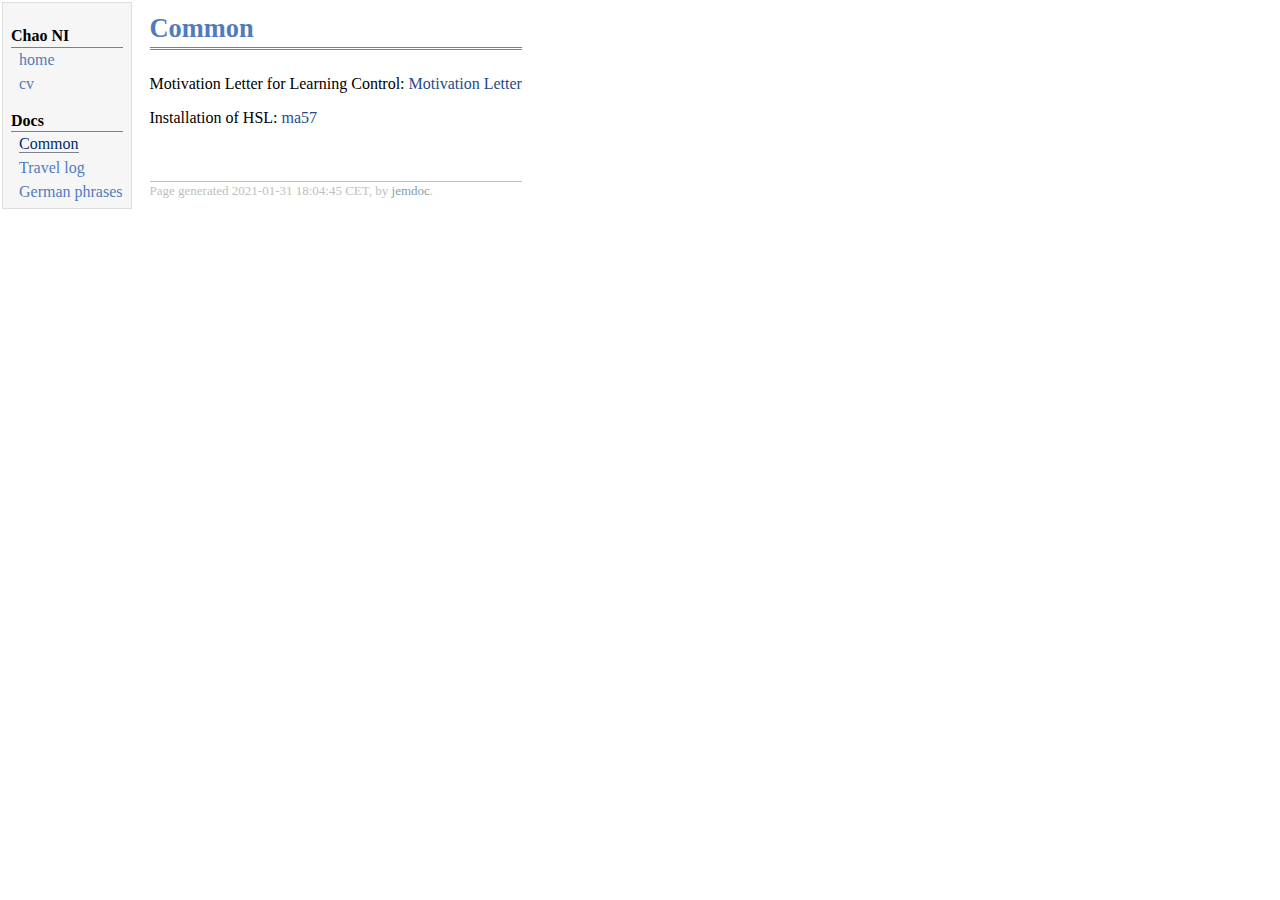
==== common.html @ def47afd "update motivationletter" ====
<!DOCTYPE html PUBLIC "-//W3C//DTD XHTML 1.1//EN"
  "http://www.w3.org/TR/xhtml11/DTD/xhtml11.dtd">
<html xmlns="http://www.w3.org/1999/xhtml" xml:lang="en">
<head>
<meta name="generator" content="jemdoc, see http://jemdoc.jaboc.net/" />
<meta http-equiv="Content-Type" content="text/html;charset=utf-8" />
<link rel="stylesheet" href="jemdoc.css" type="text/css" />
<title>Common</title>
</head>
<body>
<table summary="Table for page layout." id="tlayout">
<tr valign="top">
<td id="layout-menu">
<div class="menu-category">Chao NI</div>
<div class="menu-item"><a href="index.html">home</a></div>
<div class="menu-item"><a href="doc/Resume_Jan21.pdf">cv</a></div>
<div class="menu-category">Docs</div>
<div class="menu-item"><a href="common.html" class="current">Common</a></div>
<div class="menu-item"><a href="travel-log.html">Travel&nbsp;log</a></div>
<div class="menu-item"><a href="german-phrase.html">German&nbsp;phrases</a></div>
</td>
<td id="layout-content">
<div id="toptitle">
<h1>Common</h1>
</div>
<p>Motivation Letter for Learning Control: <a href="motivation-letter.html">Motivation Letter</a><br /></p>
<p>Installation of HSL: <a href="ma57.html">ma57</a><br /></p>
<div id="footer">
<div id="footer-text">
Page generated 2021-01-31 18:04:45 CET, by <a href="http://jemdoc.jaboc.net/">jemdoc</a>.
</div>
</div>
</td>
</tr>
</table>
</body>
</html>
---- jemdoc.css ----
/* Default css file for jemdoc. */

table#tlayout {
    border: none;
    border-collapse: separate;
    background: white;
}

body {
	background: white;
	font-family: Georgia, serif;
	padding-bottom: 8px;
	margin: 0;
}

#layout-menu {
	background: #f6f6f6;
	border: 1px solid #dddddd;
	padding-top: 0.5em;
	padding-left: 8px;
	padding-right: 8px;
	font-size: 1.0em;
	width: auto;
	white-space: nowrap;
    text-align: left;
    vertical-align: top;
}

#layout-menu td {
	background: #f4f4f4;
    vertical-align: top;
}

#layout-content {
	padding-top: 0.0em;
	padding-left: 1.0em;
	padding-right: 1.0em;
    border: none;
    background: white;
    text-align: left;
    vertical-align: top;
}

#layout-menu a {
	line-height: 1.5em;
	margin-left: 0.5em;
}

tt {
    background: #ffffdd;
}

pre, tt {
	font-size: 90%;
	font-family: monaco, monospace;
}

a, a > tt {
	color: #224b8d;
	text-decoration: none;
}

a:hover {
	border-bottom: 1px gray dotted;
}

#layout-menu a.current:link, #layout-menu a.current:visited {
	color: #022b6d;
	border-bottom: 1px gray solid;
}
#layout-menu a:link, #layout-menu a:visited, #layout-menu a:hover {
	color: #527bbd;
	text-decoration: none;
}
#layout-menu a:hover {
	text-decoration: none;
}

div.menu-category {
	border-bottom: 1px solid gray;
	margin-top: 0.8em;
	padding-top: 0.2em;
	padding-bottom: 0.1em;
	font-weight: bold;
}

div.menu-item {
	padding-left: 16px;
	text-indent: -16px;
}

div#toptitle {
	padding-bottom: 0.2em;
	margin-bottom: 1.5em;
	border-bottom: 3px double gray;
}

/* Reduce space if we begin the page with a title. */
div#toptitle + h2, div#toptitle + h3 {
	margin-top: -0.7em;
}

div#subtitle {
	margin-top: 0.0em;
	margin-bottom: 0.0em;
	padding-top: 0em;
	padding-bottom: 0.1em;
}

em {
	font-style: italic;
}

strong {
	font-weight: bold;
}


h1, h2, h3 {
	color: #527bbd;
	margin-top: 0.7em;
	margin-bottom: 0.3em;
	padding-bottom: 0.2em;
	line-height: 1.0;
	padding-top: 0.5em;
	border-bottom: 1px solid #aaaaaa;
}

h1 {
	font-size: 165%;
}

h2 {
	padding-top: 0.8em;
	font-size: 125%;
}

h2 + h3 {
    padding-top: 0.2em;
}

h3 {
	font-size: 110%;
	border-bottom: none;
}

p {
	margin-top: 0.0em;
	margin-bottom: 0.8em;
	padding: 0;
	line-height: 1.3;
}

pre {
	padding: 0;
	margin: 0;
}

div#footer {
	font-size: small;
	border-top: 1px solid #c0c0c0;
	padding-top: 0.1em;
	margin-top: 4.0em;
	color: #c0c0c0;
}

div#footer a {
	color: #80a0b0;
}

div#footer-text {
	float: left;
	padding-bottom: 8px;
}

ul, ol, dl {
	margin-top: 0.2em;
	padding-top: 0;
	margin-bottom: 0.8em;
}

dt {
	margin-top: 0.5em;
	margin-bottom: 0;
}

dl {
	margin-left: 20px;
}

dd {
	color: #222222;
}

dd > *:first-child {
	margin-top: 0;
}

ul {
	list-style-position: outside;
	list-style-type: square;
}

p + ul, p + ol {
	margin-top: -0.5em;
}

li ul, li ol {
	margin-top: -0.3em;
}

ol {
	list-style-position: outside;
	list-style-type: decimal;
}

li p, dd p {
	margin-bottom: 0.3em;
}


ol ol {
	list-style-type: lower-alpha;
}

ol ol ol {
	list-style-type: lower-roman;
}

p + div.codeblock {
	margin-top: -0.6em;
}

div.codeblock, div.infoblock {
	margin-right: 0%;
	margin-top: 1.2em;
	margin-bottom: 1.3em;
}

div.blocktitle {
	font-weight: bold;
	color: #cd7b62;
	margin-top: 1.2em;
	margin-bottom: 0.1em;
}

div.blockcontent {
	border: 1px solid silver;
	padding: 0.3em 0.5em;
}

div.infoblock > div.blockcontent {
	background: #ffffee;
}

div.blockcontent p + ul, div.blockcontent p + ol {
	margin-top: 0.4em;
}

div.infoblock p {
	margin-bottom: 0em;
}

div.infoblock li p, div.infoblock dd p {
	margin-bottom: 0.5em;
}

div.infoblock p + p {
	margin-top: 0.8em;
}

div.codeblock > div.blockcontent {
	background: #f6f6f6;
}

span.pycommand {
	color: #000070;
}

span.statement {
	color: #008800;
}
span.builtin {
	color: #000088;
}
span.special {
	color: #990000;
}
span.operator {
	color: #880000;
}
span.error {
	color: #aa0000;
}
span.comment, span.comment > *, span.string, span.string > * {
	color: #606060;
}

@media print {
	#layout-menu { display: none; }
}

#fwtitle {
	margin: 2px;
}

#fwtitle #toptitle {
	padding-left: 0.5em;
	margin-bottom: 0.5em;
}

#layout-content h1:first-child, #layout-content h2:first-child, #layout-content h3:first-child {
	margin-top: -0.7em;
}

div#toptitle h1, #layout-content div#toptitle h1 {
	margin-bottom: 0.0em;
	padding-bottom: 0.1em;
	padding-top: 0;
	margin-top: 0.5em;
	border-bottom: none;
}

img.eq {
	padding: 0;
	padding-left: 0.1em;
	padding-right: 0.1em;
	margin: 0;
}

img.eqwl {
	padding-left: 2em;
	padding-top: 0.6em;
	padding-bottom: 0.2em;
	margin: 0;
}

table {
    border: 2px solid black;
    border-collapse: collapse;
}

td {
    padding: 2px;
    padding-left: 0.5em;
    padding-right: 0.5em;
    text-align: center;
    border: 1px solid gray;
}

table + table {
    margin-top: 1em;
}

tr.heading {
    font-weight: bold;
    border-bottom: 2px solid black;
}

img {
    border: none;
}

table.imgtable, table.imgtable td {
    border: none;
    text-align: left;
}
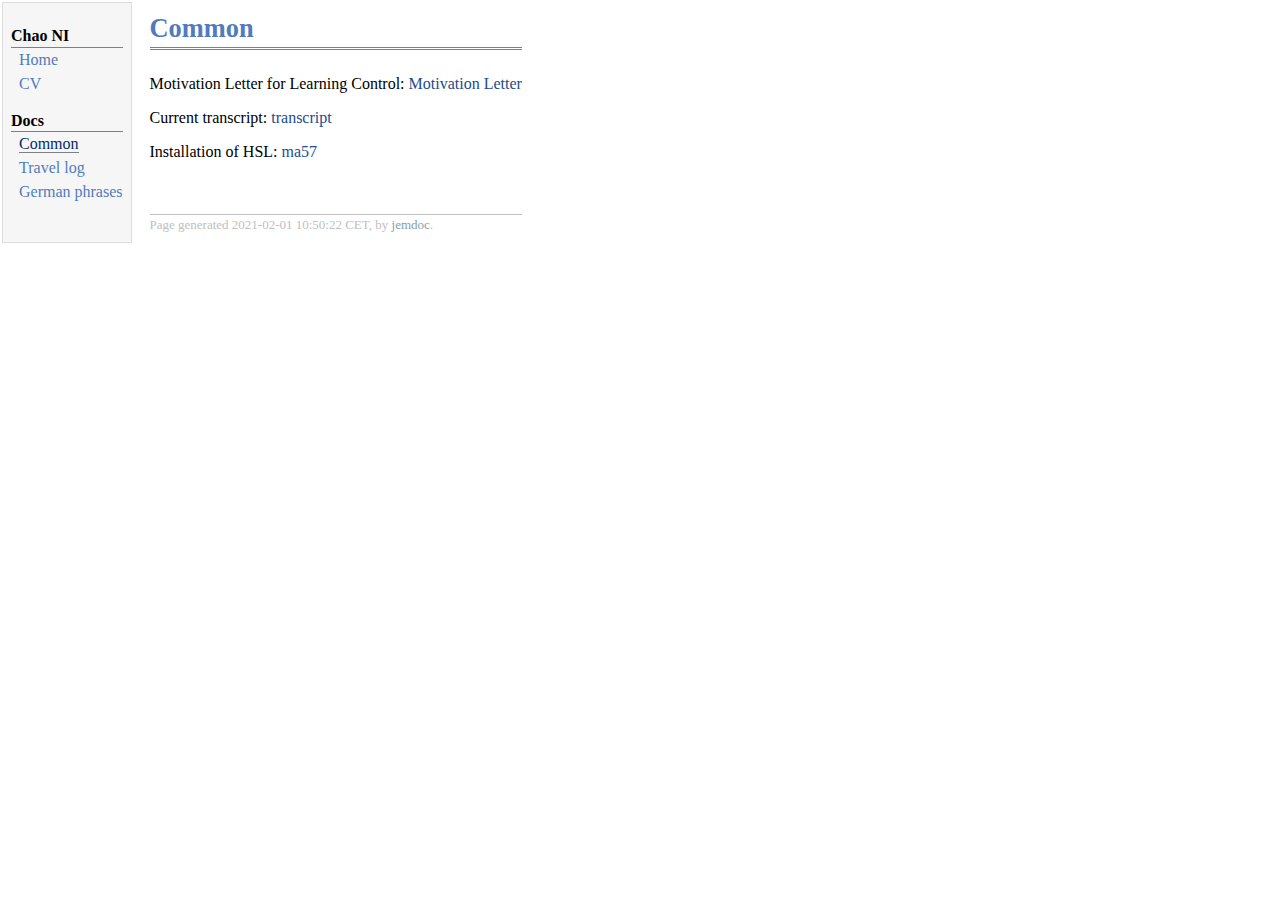
==== commit a1b9c229: "update germanphrase" ====
--- a/common.html
+++ b/common.html
@@ -12,8 +12,8 @@
 <tr valign="top">
 <td id="layout-menu">
 <div class="menu-category">Chao NI</div>
-<div class="menu-item"><a href="index.html">home</a></div>
-<div class="menu-item"><a href="doc/Resume_Jan21.pdf">cv</a></div>
+<div class="menu-item"><a href="index.html">Home</a></div>
+<div class="menu-item"><a href="doc/Resume_Feb1.pdf">CV</a></div>
 <div class="menu-category">Docs</div>
 <div class="menu-item"><a href="common.html" class="current">Common</a></div>
 <div class="menu-item"><a href="travel-log.html">Travel&nbsp;log</a></div>
@@ -24,10 +24,11 @@
 <h1>Common</h1>
 </div>
 <p>Motivation Letter for Learning Control: <a href="motivation-letter.html">Motivation Letter</a><br /></p>
+<p>Current transcript: <a href="doc/transcript.html">transcript</a><br /></p>
 <p>Installation of HSL: <a href="ma57.html">ma57</a><br /></p>
 <div id="footer">
 <div id="footer-text">
-Page generated 2021-01-31 18:04:45 CET, by <a href="http://jemdoc.jaboc.net/">jemdoc</a>.
+Page generated 2021-02-01 10:50:22 CET, by <a href="http://jemdoc.jaboc.net/">jemdoc</a>.
 </div>
 </div>
 </td>
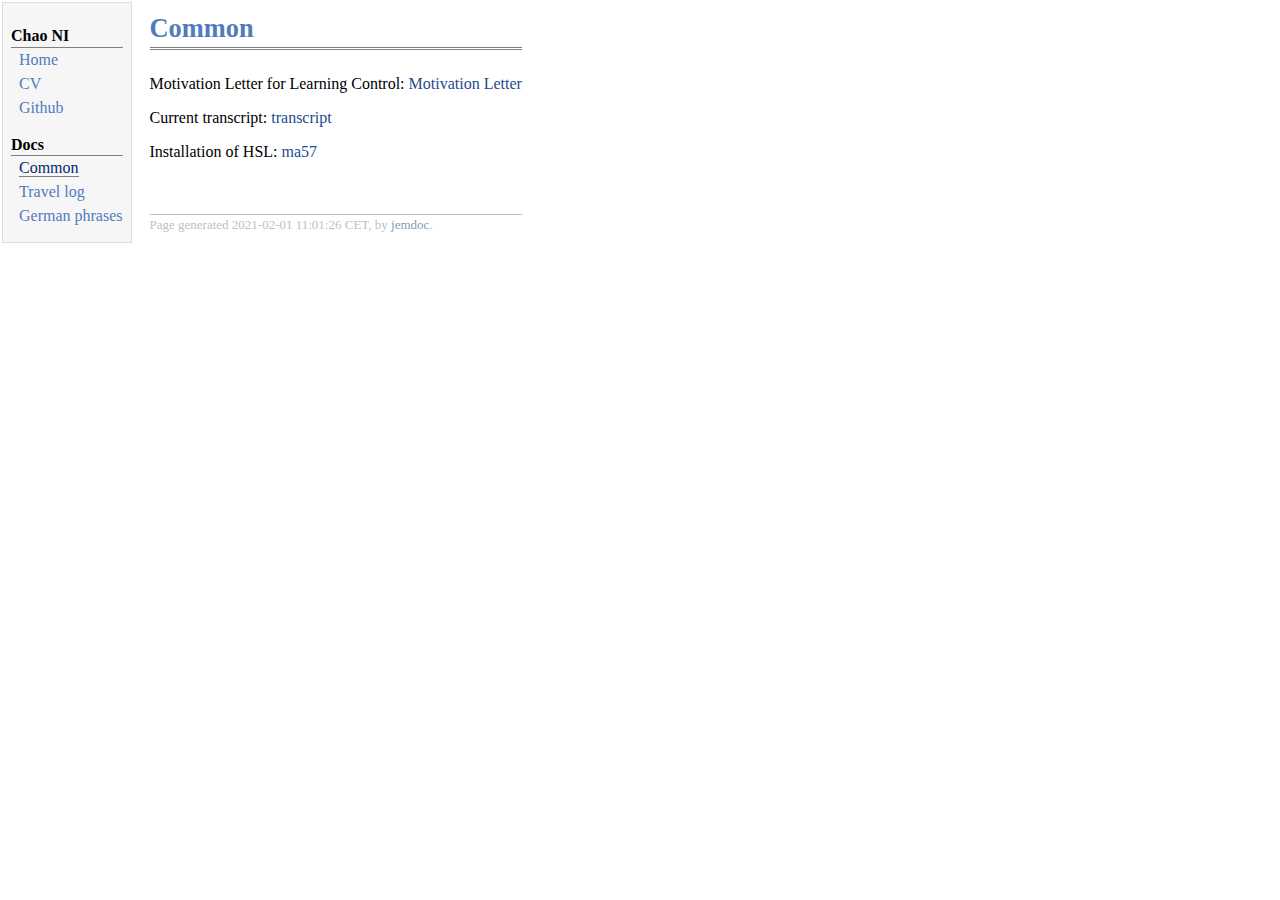
==== commit c3f51f85: "trivial update" ====
--- a/common.html
+++ b/common.html
@@ -14,6 +14,7 @@
 <div class="menu-category">Chao NI</div>
 <div class="menu-item"><a href="index.html">Home</a></div>
 <div class="menu-item"><a href="doc/Resume_Feb1.pdf">CV</a></div>
+<div class="menu-item"><a href="https://github.com/chaofiber">Github</a></div>
 <div class="menu-category">Docs</div>
 <div class="menu-item"><a href="common.html" class="current">Common</a></div>
 <div class="menu-item"><a href="travel-log.html">Travel&nbsp;log</a></div>
@@ -28,7 +29,7 @@
 <p>Installation of HSL: <a href="ma57.html">ma57</a><br /></p>
 <div id="footer">
 <div id="footer-text">
-Page generated 2021-02-01 10:50:22 CET, by <a href="http://jemdoc.jaboc.net/">jemdoc</a>.
+Page generated 2021-02-01 11:01:26 CET, by <a href="http://jemdoc.jaboc.net/">jemdoc</a>.
 </div>
 </div>
 </td>
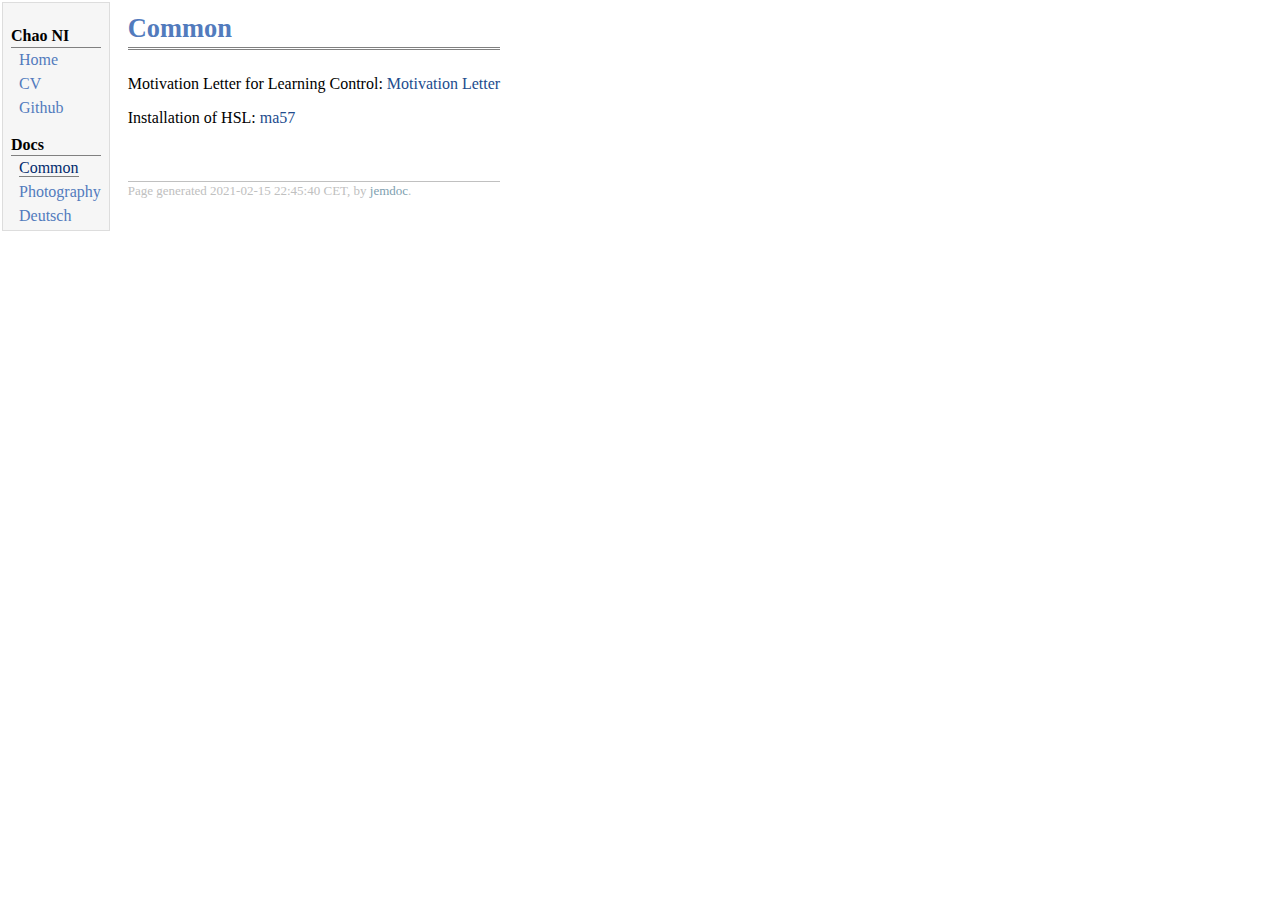
==== commit edf62569: "update phtography" ====
--- a/common.html
+++ b/common.html
@@ -17,19 +17,18 @@
 <div class="menu-item"><a href="https://github.com/chaofiber">Github</a></div>
 <div class="menu-category">Docs</div>
 <div class="menu-item"><a href="common.html" class="current">Common</a></div>
-<div class="menu-item"><a href="travel-log.html">Travel&nbsp;log</a></div>
-<div class="menu-item"><a href="german-phrase.html">German&nbsp;phrases</a></div>
+<div class="menu-item"><a href="https://chaosphotos.blogspot.com">Photography</a></div>
+<div class="menu-item"><a href="german-phrase.html">Deutsch</a></div>
 </td>
 <td id="layout-content">
 <div id="toptitle">
 <h1>Common</h1>
 </div>
 <p>Motivation Letter for Learning Control: <a href="motivation-letter.html">Motivation Letter</a><br /></p>
-<p>Current transcript: <a href="doc/transcript.html">transcript</a><br /></p>
 <p>Installation of HSL: <a href="ma57.html">ma57</a><br /></p>
 <div id="footer">
 <div id="footer-text">
-Page generated 2021-02-01 11:01:26 CET, by <a href="http://jemdoc.jaboc.net/">jemdoc</a>.
+Page generated 2021-02-15 22:45:40 CET, by <a href="http://jemdoc.jaboc.net/">jemdoc</a>.
 </div>
 </div>
 </td>
